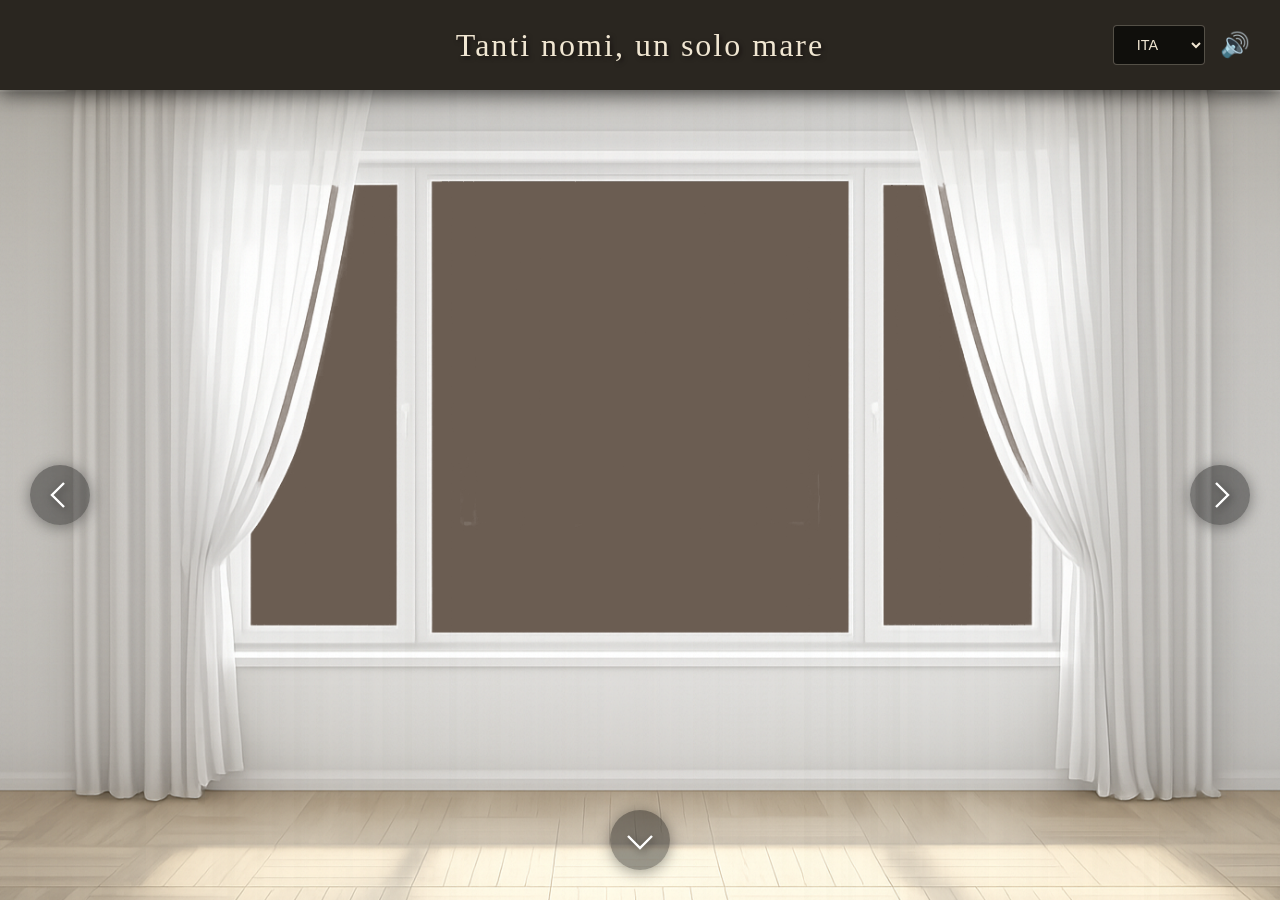
==== index.html @ 54f1b57c "ora tutto responsive" ====
<!DOCTYPE html>
<html lang="it">
<head>
    <meta charset="UTF-8">
    <meta name="viewport" content="width=device-width, initial-scale=1.0">
    <title>Finestra sul Mare - Home</title>
    <link rel="stylesheet" href="styles1.css">
</head>
<body>
    <header>
        <h1 data-i18n="header.title">Tanti nomi, un solo mare</h1>
        <div class="language-selector">
            <select id="language-select">
                <option value="ita">ITA</option>
                <option value="eng">ENG</option>
                <option value="cz">CZ</option>
            </select>
            <button id="audio-toggle" style="margin-left:15px; background:none; border:none; cursor:pointer; font-size:1.5rem;">🔊</button>
        </div>
    </header>

    <main class="wall">
        <video class="ocean-video-bg" autoplay loop muted playsinline>
            <source src="assets/waves.mp4" type="video/mp4">
        </video>
        <div class="window-overlay"></div>
        <audio id="ocean-audio" loop src="assets/ocean-waves.mp3">Il tuo browser non supporta l'audio.
</audio>

        <a href="pagina1.html" class="nav-arrow nav-arrow-left">
            <svg width="40" height="40" viewBox="0 0 50 50"><path d="M30 10 L15 25 L30 40" stroke="white" stroke-width="3" fill="none"/></svg>
        </a>
        <a href="pagina3.html" class="nav-arrow nav-arrow-down">
            <svg width="40" height="40" viewBox="0 0 50 50"><path d="M10 20 L25 35 L40 20" stroke="white" stroke-width="3" fill="none"/></svg>
        </a>
        <a href="pagina2.html" class="nav-arrow nav-arrow-right">
            <svg width="40" height="40" viewBox="0 0 50 50"><path d="M20 10 L35 25 L20 40" stroke="white" stroke-width="3" fill="none"/></svg>
        </a>
    </main>

    <script src="i18n.js"></script>
    <script src="script.js"></script>
</body>
</html>
---- styles1.css ----
/* ==========================================================================
   1. RESET, VARIABILI E CONFIGURAZIONE DI BASE
   ========================================================================== */
* {
    margin: 0;
    padding: 0;
    box-sizing: border-box;
    outline: none;
}

:root {
    --header-height: 90px;
    --gold-museum: #8b7355;
    --gold-bright: #b8a77a;
    --paper-bg: #d0c8b8;
    --text-dark: #2c2416;
    --text-light: #f0e6d2;
    --blue-retro: #b6d6f6;
    --transition-standard: 0.4s cubic-bezier(0.4, 0, 0.2, 1);
    --transition-flip: 0.6s cubic-bezier(0.4, 0.2, 0.2, 1);
}

html, body {
    height: 100vh;
    width: 100vw;
    overflow: hidden; /* Blocca lo scroll per mantenere l'immersione */
    font-family: 'Georgia', serif;
    background: #6b5d52;
    color: var(--text-dark);
}

/* Scrollbar personalizzata per le zone di testo (Modale) */
::-webkit-scrollbar {
    width: 8px;
}
::-webkit-scrollbar-track {
    background: rgba(0, 0, 0, 0.05);
}
::-webkit-scrollbar-thumb {
    background: var(--gold-museum);
    border-radius: 10px;
}

/* ==========================================================================
   2. HEADER E INTERFACCIA (Z-INDEX: 3000)
   ========================================================================== */
header {
    height: var(--header-height);
    background: rgba(40, 35, 30, 0.95);
    color: var(--text-light);
    display: flex;
    align-items: center;
    justify-content: center;
    position: fixed;
    top: 0;
    left: 0;
    width: 100%;
    z-index: 3000; /* Sopra i quadri in hover */
    box-shadow: 0 4px 20px rgba(0, 0, 0, 0.6);
    text-shadow: 2px 2px 4px rgba(0, 0, 0, 0.5);
}

header h1 {
    font-size: clamp(1.2rem, 2.5vw, 2.2rem);
    font-weight: 300;
    letter-spacing: 2px;
    text-transform: none;
}

.language-selector {
    position: absolute;
    right: 30px;
    display: flex;
    align-items: center;
}

.language-selector select {
    background: rgba(0, 0, 0, 0.6);
    color: var(--text-light);
    border: 1px solid rgba(240, 230, 210, 0.3);
    padding: 0.6rem 1.2rem;
    border-radius: 4px;
    font-size: 0.9rem;
    cursor: pointer;
    transition: all 0.3s ease;
}

#audio-toggle {
    margin-left: 15px;
    background: none;
    border: none;
    color: var(--text-light);
    font-size: 1.6rem;
    cursor: pointer;
    transition: transform 0.2s;
}

#audio-toggle:hover { transform: scale(1.1); }
/* 2.5 INDEX */
.ocean-video-bg {
    position: absolute;
    top: var(--header-height);
    left: 5%;
    width: 90vw;
    height: calc(100vh - var(--header-height));
    object-fit: cover;
    opacity: 0.9; /* Leggera trasparenza per non disturbare la lettura */
}
.window-overlay {
    position: fixed;
    top: var(--header-height);
    left: 0;
    width: 100vw;
    height: calc(100vh - var(--header-height));
    background: url('assets/parete-finestra.png') no-repeat center center;
    background-size: 100% 100%; 
    z-index: 1; 
}
/* ==========================================================================
   3. LA STANZA (PARETE E PAVIMENTO)
   ========================================================================== */
   
.pagina1.gallery-page {
    background: url('assets/parete-sinistra.png') no-repeat center center;
    background-size: 100% 100% !important;
}
.pagina2.gallery-page {
    background: url('assets/parete-destra.png') no-repeat center center;
    background-size: 100% 100% !important;
}
    .gallery-page {
    height: 100vh;
    background: url('assets/parete-frontale.png') no-repeat center center;
    background-size: 100% 100% !important; /* Mantiene la prospettiva fissa */
    display: flex;
    flex-direction: column;
    padding-top: var(--header-height);
}

.gallery-wall-container {
    flex: 1;
    display: flex;
    align-items: first baseline; 
    justify-content: center;
    padding-bottom: 5vh; /* Alza i quadri dal pavimento */
    position: relative;
    z-index: 10;

}

.gallery-wall {
    display: flex;
    gap: clamp(5px, 1vw, 35px);
    align-items: flex-start;
    perspective: 2000px;
    padding-left: 100px;
    padding-right: 100px;
    padding-top: 15px;
}

/* ==========================================================================
   4. I SETTE PANNELLI (VERTICALI, HOVER E FLIP)
   ========================================================================== */
.painting-unit {
    display: flex;
    flex-direction: column;
    width: clamp(130px, 10vw, 200px);
}

.painting-frame {
    width: 100%;
    aspect-ratio: 3 / 4.4; /* Slanciato come da immagine */
    position: relative;
    cursor: pointer;
    transform-origin: center bottom;
    transition: transform 0.5s cubic-bezier(0.165, 0.84, 0.44, 1);
    z-index: 20;
}

/* EFFETTO HOVER: Ingrandimento e Titolo (Z-INDEX: 2500) */
.painting-frame:hover {
    transform: scale(1.4) translateY(+60px) !important;
    z-index: 2500 !important; /* Salta sopra gli altri ma sotto l'header */
}

.card-inner {
    position: relative;
    width: 100%;
    height: 100%;
    transform-style: preserve-3d;
    transition: transform var(--transition-flip);
}

.painting-frame.flipped .card-inner {
    transform: rotateY(180deg);
}

.card-front, .card-back {
    position: absolute;
    width: 100%;
    height: 100%;
    backface-visibility: hidden;
    border: 5px solid #e3e1e1;
    border-radius:1%;
    box-shadow: 0 10px 40px rgba(0, 0, 0, 0.6);
}

.card-front { background: #fff; z-index: 2; }

/* SFUMATURA NERA E TITOLO ALL'HOVER */
.painting-hover-title {
    position: absolute;
    top: 0; left: 0; width: 100%; height: 100%;
    background: rgba(0, 0, 0, 0.82);
    color: var(--text-light);
    display: flex;
    align-items: center;
    justify-content: center;
    opacity: 0;
    transition: opacity 0.3s ease;
    padding: 1.5rem;
    text-align: center;
    font-size: 0.85rem;
    line-height: 1.3;
    pointer-events: none;
}

.painting-frame:hover .painting-hover-title {
    opacity: 1;
    font-size: 1.2rem;
    background: rgba(0,0,0,0.92);
    transition: opacity 0.3s, font-size 0.3s;
}

/* RETRO DEL QUADRO */
.card-back {
    transform: rotateY(180deg);
    background: var(--blue-retro);
    display: flex;
    flex-direction: column;
    align-items: center;
    justify-content: center;
    padding: 1.2rem;
    text-align: center;
    z-index: 1;
}

.card-back h3 { font-size: 1rem; margin-bottom: 0.5rem; color: #1a1410; }
.card-back p { font-size: 0.8rem; line-height: 1.3; }

/* DIDASCALIA A DESTRA SOTTO IL QUADRO */
.museum-label {
    width: 35px;
    height: 18px;
    background: #f5f0e8;
    margin-top: 15px;
    align-self: flex-end; /* SPOSTA A DESTRA */
    box-shadow: 1px 1px 4px rgba(0,0,0,0.15);
    border: 1px solid #d0c8b8;
    z-index: 5;
}

/* PULSANTE FLIP */
.flip-btn {
    position: absolute;
    bottom: 8px;
    right: 8px;
    width: 28px;
    height: 28px;
    background: rgba(245, 240, 232, 0.9);
    border: 1px solid var(--gold-museum);
    border-radius: 50%;
    cursor: pointer;
    z-index: 100;
    display: flex;
    align-items: center;
    justify-content: center;
    opacity: 0;
    transition: opacity 0.3s;
}

.painting-frame:hover .flip-btn { opacity: 1; }

/* ==========================================================================
   5. NAVIGAZIONE TRA LE PAGINE (Z-INDEX: 4000)
   ========================================================================== */
.nav-arrow {
    position: fixed;
    z-index: 4000; /* SEMPRE SOPRA TUTTO */
    background: rgba(0, 0, 0, 0.4);
    border-radius: 50%;
    padding: 10px;
    cursor: pointer !important;
    display: flex;
    align-items: center;
    justify-content: center;
    transition: all 0.3s ease;
    box-shadow: 0 2px 15px rgba(0,0,0,0.4);
    pointer-events: auto !important;
}

.nav-arrow:hover {
    background: rgba(0, 0, 0, 0.7);
}

/* Posizionamento chirurgico */
.nav-arrow-left { 
    left: 30px; 
    top: 55%; 
    transform: translateY(-50%); 
}
.nav-arrow-right { 
    right: 30px; 
    top: 55%; 
    transform: translateY(-50%); 
}
.nav-arrow-down { 
    bottom: 30px; 
    left: 50%; 
    transform: translateX(-50%); 
}

.nav-arrow svg {
    filter: drop-shadow(2px 2px 4px rgba(0,0,0,0.5));
}



/* --- ELEMENTI INTERNI: Forza la cliccabilità --- */
.modal-container, .thumb, .raccordo-cartiglio, .modal-close {
    pointer-events: auto !important;
}

/* --- IL MURO: Trasparente ai click per lasciar passare le frecce --- */
.gallery-wall-container {
    pointer-events: none; 
    z-index: 10;
}
.painting-frame, .museum-label {
    pointer-events: auto; /* I quadri invece devono essere cliccabili */
}
/* ==========================================================================
   6. MODALE (SISTEMA COMPLETO - Z-INDEX: 5000)
   ========================================================================== */
.modal-overlay {
    position: fixed;
    top: var(--header-height);
    left: 0;
    width: 100vw;
    height: calc(100vh - var(--header-height));
    background: rgba(0, 0, 0, 0.88);
    z-index: 5000;
    display: none; /* Attivato da JS */
    flex-direction: column;
    align-items: center;
    justify-content: center; /* Centra il contenuto nel resto dello schermo */
    pointer-events: auto !important;
}

/* Barra superiore con miniature e X */
.modal-top-bar {
    width: 90%;
    max-width: 1300px;
    display: flex;
    justify-content: space-between;
    align-items: center;
    margin-bottom: 25px;
    position: relative;
}

.modal-thumbnails {
    display: flex;
    gap: 12px;
    flex: 1;
    justify-content: center;
}

.thumb {
    width: 45px;
    height: 8px;
    background: rgba(255, 255, 255, 0.3);
    border-radius: 4px;
    cursor: pointer;
    position: relative;
    transition: all 0.3s ease;
}

.thumb:hover { background: rgba(255, 255, 255, 0.6); transform: scaleY(1.5); }
.thumb.active { background: var(--text-light); height: 10px; }

/* TOOLTIP MINIATURA (TITOLO NERO) */
.thumb::after {
    content: attr(data-title);
    position: absolute;
    top: -30px;
    left: 50%;
    transform: translateX(-50%);
    background: #f5f3f3;
    color: #010000;
    padding: 8px 15px;
    font-size: 0.8rem;
    border-radius: 4px;
    white-space: nowrap;
    opacity: 0;
    pointer-events: none;
    transition: opacity 0.2s ease;
    box-shadow: 0 4px 12px rgba(255, 255, 255, 0.5);
}

.thumb:hover::after { opacity: 1; }

.modal-close {
    font-size: 3.5rem;
    color: var(--text-light);
    background: none;
    border: none;
    cursor: pointer;
    line-height: 1;
    margin-left: 25px;
    transition: transform 0.2s;
}

.modal-close:hover { transform: scale(1.2); color: #fff; }

/* CONTENITORE DETTAGLI OPERA */
.modal-container {
    background: var(--paper-bg) url('assets/paper-texture.jpg') center/cover;
    width: 90vw;
    max-width: 1400px;
    height: clamp(450px, 70vh, 850px); 
    border: 10px solid var(--gold-museum);
    position: relative;
    padding: clamp(20px, 3vw, 50px); /* Padding fluido */
    overflow: hidden;
    box-shadow: 0 0 70px rgba(0,0,0,0.9);
}

.painting-detail {
    display: flex;
    gap: 50px;
    height: 100%;
    align-items: flex-start;
}

.modal-img {
    max-width: 45%;
    max-height: 100%;
    object-fit: contain;
    box-shadow: 0 10px 50px rgba(0,0,0,0.5);
    border: 1px solid rgba(0,0,0,0.1);
}

.modal-text-area {
    flex: 1;
    overflow-y: auto;
    height: 100%;
    padding-right: 30px;
    color: var(--text-dark);
}

.modal-text-area h2 {
    font-size: 2rem;
    margin-bottom: 1.5rem;
    color: #1a1410;
    border-bottom: 2px solid var(--gold-museum);
    padding-bottom: 0.8rem;
    letter-spacing: 1px;
}

.modal-text-area p {
    font-size: 1.1rem;
    line-height: 1.7;
    margin-bottom: 1.5rem;
    text-align: justify;
}

/* ==========================================================================
   7. IL CARTIGLIO (ANIMAZIONE E POSIZIONAMENTO)
   ========================================================================== */
.raccordo-cartiglio {
    position: absolute;
    bottom: 35px;
    right: 40px;
    background: #fdf6e3;
    border: 1px solid #c8b8a0;
    padding: 1.5rem;
    max-width: 380px;
    cursor: pointer;
    box-shadow: 0 10px 25px rgba(0,0,0,0.15);
    font-family: 'Georgia', serif;
    font-style: italic;
    z-index: 100;
    transition: transform 0.3s;
}

.raccordo-cartiglio:hover { transform: translateY(-5px); }

.raccordo-testo {
    display: none; /* Attivato da JS */
    font-size: 1rem;
    line-height: 1.5;
    margin-top: 15px;
    color: #3a2f22;
    border-top: 1px solid #e8dcc4;
    padding-top: 10px;
}

.fade-in-word {
    opacity: 0;
    display: inline-block;
    transition: opacity 0.3s ease;
}

.fade-in-word.visible {
    opacity: 1;
}

/* ==========================================================================
   8. RESPONSIVE E OTTIMIZZAZIONE SCHERMI GRANDI (2K/4K)
   ========================================================================== */

/* ===========================
   SCHERMI GRANDI (1920px+)
   =========================== */
@media (min-width: 1920px) {

    /* Scala generale */
    html { font-size: 18px; }

    /* Cursore grande */
    html, body {
        cursor: url('public/cursor-big.svg') 12 12, auto;
    }

    /* Gallery più larga */
    .gallery-wall {
        height: calc(100vh - var(--header-height));
        gap: 50px;              /* più aria tra i quadri */
        padding-left: 200px;    /* +200px per lato */
        padding-right: 200px;
        padding-top: var(--header-height);

    }

    /* Quadri più grandi */
    .painting-unit {
        width: 260px;
    }

    /* Modale */
    .modal-container {
        height: 78vh;
    }

    /* Hover quadro */
    .painting-frame:hover {
        transform: scale(1.6) translateY(+90px) !important;
        z-index: 3000 !important;
        transition: transform 0.5s cubic-bezier(0.165, 0.84, 0.44, 1);
    }

    .painting-frame:hover .painting-hover-title {
        opacity: 1;
        font-size: 1.4rem;
        background: rgba(0,0,0,0.92);
        transition: opacity 0.3s, font-size 0.3s;
    }

}

/* ===========================
   SCHERMI ENORMI (2500px+)
   =========================== */
@media (min-width: 2500px) {

    /* Scala generale */
    html { font-size: 22px; }

    /* Cursore ancora più grande */
    html, body {
        cursor: url('public/cursor-big.svg') 16 16, auto;
    }

    /* Gallery ancora più larga */
    .gallery-wall {
        height: calc(100vh - var(--header-height));
        gap: 70px;
        padding-left: 200px;
        padding-right: 200px;
    }

    /* Quadri ancora più grandi */
    .painting-unit {
        width: 320px;
    }

    /* Modale */
    .modal-container {
        max-width: 1700px;
    }

    /* Hover quadro */
    .painting-frame:hover {
        transform: scale(1.8) translateY(+180px) !important;
    }

    .painting-frame:hover .painting-hover-title {
        font-size: 1.6rem;
    }

}

/* ===========================
   FIX PER SCHERMI BASSI
   =========================== */
@media (min-height: 400px) and (max-height: 800px) {
        :root {
        --header-height: 60px;
    }
    header { height: 60px; }
    .gallery-page { padding-top: var(--header-height); }
    .modal-container { padding: 18px; height: 85vh; max-width: 98vw; }
    .painting-unit { width: clamp(90px, 18vw, 140px); }
    .gallery-wall {
        gap: clamp(5px, 1vw, 18px);
        padding-left: 10px;
        padding-right: 10px;
        flex-wrap: wrap;
        justify-content: center;
    }
    .raccordo-cartiglio { padding: 0.7rem; bottom: 10px; max-width: 220px; }
    .modal-text-area h2 { font-size: 1.1rem; }
    .nav-arrow { padding: 7px; }
    .window-overlay {
        top: var(--header-height);
        height: calc(100vh - var(--header-height));
    }
}

@media (max-height: 850px) {
    .modal-container {
        height: 80vh;
        padding: 22px;
        max-width: 98vw;
    }
    .modal-top-bar {
        margin-bottom: 7px;
    }
    .modal-text-area h2 {
        font-size: 1.2rem;
    }
}
@media (max-width: 600px) {
       :root {
        --header-height: 48px;
    }
    header { height: 48px; font-size: 1rem; }
    .gallery-page { padding-top: 48px; }
    .gallery-wall { gap: 4px; padding-left: 2px; padding-right: 2px; }
    .painting-unit { width: 90px; }
    .modal-container { padding: 8px; height: 90vh; max-width: 100vw; border-width: 4px; }
    .raccordo-cartiglio { padding: 0.4rem; bottom: 4px; max-width: 120px; font-size: 0.8rem; }
    .modal-text-area h2 { font-size: 1rem; }
    .nav-arrow { padding: 4px; }
}
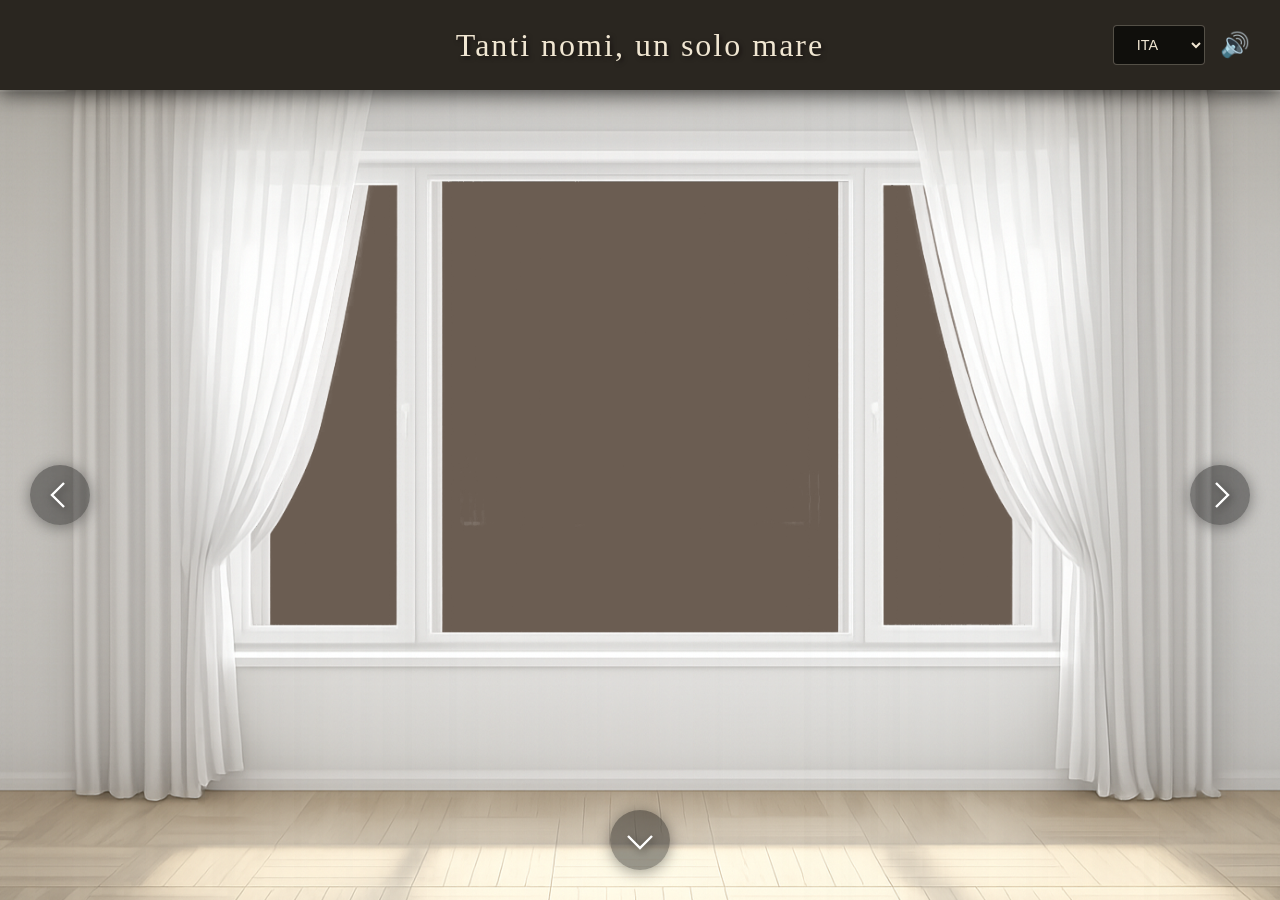
==== commit f7d17acc: "sistemato velocità di caricamento" ====
--- a/index.html
+++ b/index.html
@@ -5,6 +5,8 @@
     <meta name="viewport" content="width=device-width, initial-scale=1.0">
     <title>Finestra sul Mare - Home</title>
     <link rel="stylesheet" href="styles1.css">
+    <link rel="preload" href="assets/tools/boccaccio.jpg" as="image">
+    <!-- Font non trovato: rimuovo preload -->
 </head>
 <body>
     <header>
@@ -15,12 +17,12 @@
                 <option value="eng">ENG</option>
                 <option value="cz">CZ</option>
             </select>
-            <button id="audio-toggle" style="margin-left:15px; background:none; border:none; cursor:pointer; font-size:1.5rem;">🔊</button>
+            <button id="audio-toggle" style="margin-left:15px; background:none; border:none; cursor:pointer; font-size:1.5rem;"><span id="audio-icon">🔊</span></button>
         </div>
     </header>
 
     <main class="wall">
-        <video class="ocean-video-bg" autoplay loop muted playsinline>
+        <video class="ocean-video-bg" autoplay loop muted playsinline preload="none" poster="assets/web-p/parete-finestra.webp">
             <source src="assets/waves.mp4" type="video/mp4">
         </video>
         <div class="window-overlay"></div>
@@ -38,7 +40,7 @@
         </a>
     </main>
 
-    <script src="i18n.js"></script>
-    <script src="script.js"></script>
+    <script src="i18n.js" defer></script>
+    <script src="script.js" defer></script>
 </body>
 </html>
--- a/styles1.css
+++ b/styles1.css
@@ -1,3 +1,64 @@
+.painting-detail .painting-credit-vertical {
+    position: absolute;
+    left: 8px;
+    bottom: 8px;
+    transform: rotate(-90deg);
+    transform-origin: left bottom;
+    font-size: 9px;
+    color: #d3d3d3;
+    letter-spacing: 0.5px;
+    opacity: 0;
+    pointer-events: none;
+    z-index: 30;
+    white-space: nowrap;
+    font-family: 'Georgia', serif;
+    background: none;
+}
+.painting-frame:hover .painting-credit-vertical {
+    opacity: 1;
+    transition: opacity 0.3s;
+}
+/* Credito verticale per la modale (non ruotato, sotto l'immagine) */
+.modal-credit-vertical {
+    display: block;
+    margin-top: 8px;
+    font-size: 9px;
+    color: #d3d3d3;
+    letter-spacing: 0.5px;
+    pointer-events: none;
+    white-space: nowrap;
+    font-family: 'Georgia', serif;
+    background: none;
+    text-align: left;
+}
+.painting-detail {
+    position: relative;
+}
+/* Credito verticale immagini pannello (solo all'hover) */
+.painting-credit-vertical {
+    position: absolute;
+    left: 1.5%;
+    top: 100%;
+    transform: translateY(-50%) rotate(-90deg);
+    transform-origin: left top;
+    font-size: 9px;
+    color: #d3d3d3;
+    letter-spacing: 0.5px;
+    opacity: 0;
+    pointer-events: none;
+    z-index: 30;
+    white-space: nowrap;
+    font-family: 'Georgia', serif;
+}
+.painting-frame:hover .painting-credit-vertical {
+    opacity: 1;
+    transition: opacity 0.3s;
+}
+/* Forza la struttura verticale nella modale: titolo sopra, poi painting-detail */
+#modal-dynamic-content {
+    display: flex;
+    flex-direction: column;
+}
 /* ==========================================================================
    1. RESET, VARIABILI E CONFIGURAZIONE DI BASE
    ========================================================================== */
@@ -112,7 +173,7 @@
     left: 0;
     width: 100vw;
     height: calc(100vh - var(--header-height));
-    background: url('assets/parete-finestra.png') no-repeat center center;
+    background: url('assets/web-p/parete-finestra.webp') no-repeat center center;
     background-size: 100% 100%; 
     z-index: 1; 
 }
@@ -121,16 +182,16 @@
    ========================================================================== */
    
 .pagina1.gallery-page {
-    background: url('assets/parete-sinistra.png') no-repeat center center;
+    background: url('assets/web-p/parete-sinistra.webp') no-repeat center center;
     background-size: 100% 100% !important;
 }
 .pagina2.gallery-page {
-    background: url('assets/parete-destra.png') no-repeat center center;
+    background: url('assets/web-p/parete-destra.webp') no-repeat center center;
     background-size: 100% 100% !important;
 }
     .gallery-page {
     height: 100vh;
-    background: url('assets/parete-frontale.png') no-repeat center center;
+    background: url('assets/web-p/parete-frontale_1.webp') no-repeat center center;
     background-size: 100% 100% !important; /* Mantiene la prospettiva fissa */
     display: flex;
     flex-direction: column;
@@ -211,7 +272,7 @@
 .painting-hover-title {
     position: absolute;
     top: 0; left: 0; width: 100%; height: 100%;
-    background: rgba(0, 0, 0, 0.82);
+    background: rgba(0, 0, 0, 0.62);
     color: var(--text-light);
     display: flex;
     align-items: center;
@@ -228,14 +289,17 @@
 .painting-frame:hover .painting-hover-title {
     opacity: 1;
     font-size: 1.2rem;
-    background: rgba(0,0,0,0.92);
+    background: rgba(0,0,0,0.62);
     transition: opacity 0.3s, font-size 0.3s;
 }
 
 /* RETRO DEL QUADRO */
 .card-back {
     transform: rotateY(180deg);
-    background: var(--blue-retro);
+    background: var(--gold-museum);
+    background-image: url('/assets/noise/noise\ \(3\).png'), 
+    linear-gradient(120deg, rgba(253, 251, 251, 0.8) 0%, rgba(235, 237, 238, 0.8) 100%);
+    background-blend-mode: multiply;
     display: flex;
     flex-direction: column;
     align-items: center;
@@ -245,13 +309,13 @@
     z-index: 1;
 }
 
-.card-back h3 { font-size: 1rem; margin-bottom: 0.5rem; color: #1a1410; }
-.card-back p { font-size: 0.8rem; line-height: 1.3; }
+.card-back h3 { font-size: 1rem; margin-bottom: 0.5rem; color: #f5f3f3; }
+.card-back p { font-size: 0.8rem; line-height: 1.3; color: #f5f3f3; }
 
 /* DIDASCALIA A DESTRA SOTTO IL QUADRO */
 .museum-label {
-    width: 35px;
-    height: 18px;
+    width: 40px;
+    height: 25px;
     background: #f5f0e8;
     margin-top: 15px;
     align-self: flex-end; /* SPOSTA A DESTRA */
@@ -424,53 +488,103 @@
 
 /* CONTENITORE DETTAGLI OPERA */
 .modal-container {
-    background: var(--paper-bg) url('assets/paper-texture.jpg') center/cover;
+    background: var(--paper-bg) url('assets/sfondo-modale.jpg') center/cover;
     width: 90vw;
     max-width: 1400px;
     height: clamp(450px, 70vh, 850px); 
     border: 10px solid var(--gold-museum);
     position: relative;
-    padding: clamp(20px, 3vw, 50px); /* Padding fluido */
-    overflow: hidden;
+    padding: clamp(20px, 3vw, 50px);
+    overflow: visible;
     box-shadow: 0 0 70px rgba(0,0,0,0.9);
+    display: flex;
+    flex-direction: column;
+    justify-content: center;
+    align-items: stretch;
 }
 
 .painting-detail {
     display: flex;
+    align-items: flex-start;
     gap: 50px;
-    height: 100%;
+}
+
+/* Forza il contenitore dell'immagine a non restringersi */
+.img-container {
+    display: flex;
+    flex-direction: row;
     align-items: flex-start;
+    max-width: 32%;
+    width: 100%;
+    position: relative;
+}
+
+.modal-credit-vertical {
+    writing-mode: vertical-rl;
+    transform: rotate(180deg);
+    position: absolute;
+    left: -10px;
+    top: 0;
+    font-size: 10px;
+    color: #888;
+    margin-top: 0;
+    text-align: left;
+    background: none;
+    white-space: nowrap;
 }
 
 .modal-img {
-    max-width: 45%;
-    max-height: 100%;
+    width: 100%;
+    max-width: 100%;
     object-fit: contain;
     box-shadow: 0 10px 50px rgba(0,0,0,0.5);
-    border: 1px solid rgba(0,0,0,0.1);
-}
-
+    border: 3px solid rgba(0,0,0,0.1);
+    display: block;
+    margin: 0 auto;
+}
+
+/* Stile per il credito sotto l'immagine */
+.modal-credit-vertical {
+    font-size: 10px;
+    margin-top: 5px;
+    text-align: left;
+    color: #3a2f22;
+}
+
+/* L'area di testo prende il resto dello spazio */
 .modal-text-area {
     flex: 1;
     overflow-y: auto;
     height: 100%;
     padding-right: 30px;
     color: var(--text-dark);
-}
-
+    display: flex;
+    flex-direction: column;
+    justify-content: center;
+}
+
+.modal-title-global {
+    position: static;
+    background: none;
+    color: #1a1410;
+    border-bottom: 1.5px solid var(--gold-museum);
+    padding: 0 0 0.5rem 0;
+    margin-bottom: 1.1rem;
+    margin-top: 0.5rem;
+    letter-spacing: 1px;
+    font-size: 1.25rem;
+    text-align: left;
+    box-sizing: border-box;
+    font-weight: bold;
+}
 .modal-text-area h2 {
-    font-size: 2rem;
-    margin-bottom: 1.5rem;
-    color: #1a1410;
-    border-bottom: 2px solid var(--gold-museum);
-    padding-bottom: 0.8rem;
-    letter-spacing: 1px;
+    display: none;
 }
 
 .modal-text-area p {
-    font-size: 1.1rem;
-    line-height: 1.7;
-    margin-bottom: 1.5rem;
+    font-size: 0.98rem;
+    line-height: 1.5;
+    margin-bottom: 1.1rem;
     text-align: justify;
 }
 
@@ -481,7 +595,7 @@
     position: absolute;
     bottom: 35px;
     right: 40px;
-    background: #fdf6e3;
+    background: rgba(253, 246, 227, 0.82);
     border: 1px solid #c8b8a0;
     padding: 1.5rem;
     max-width: 380px;
@@ -651,6 +765,9 @@
     }
 }
 @media (max-width: 600px) {
+        html {
+            font-size: 12px;
+        }
        :root {
         --header-height: 48px;
     }
@@ -660,6 +777,43 @@
     .painting-unit { width: 90px; }
     .modal-container { padding: 8px; height: 90vh; max-width: 100vw; border-width: 4px; }
     .raccordo-cartiglio { padding: 0.4rem; bottom: 4px; max-width: 120px; font-size: 0.8rem; }
-    .modal-text-area h2 { font-size: 1rem; }
     .nav-arrow { padding: 4px; }
 }
+
+/* Responsive: mantieni immagine e credito dentro painting-detail */
+@media (max-width: 900px) {
+  .painting-detail {
+    flex-direction: column;
+    align-items: center;
+    gap: 20px;
+  }
+  .img-container {
+    max-width: 90vw;
+    width: 100%;
+    flex-direction: row;
+    align-items: flex-start;
+    position: relative;
+    margin-bottom: 20px;
+  }
+  .modal-img {
+    width: 100%;
+    max-width: 350px;
+    height: auto;
+  }
+  .modal-credit-vertical {
+    position: absolute;
+    left: -20px;
+    top: 0;
+    writing-mode: vertical-rl;
+    transform: rotate(180deg);
+    font-size: 10px;
+    color: #888;
+    background: none;
+    white-space: nowrap;
+  }
+  .modal-text-area {
+    width: 100%;
+    padding-right: 0;
+    min-width: 0;
+  }
+}
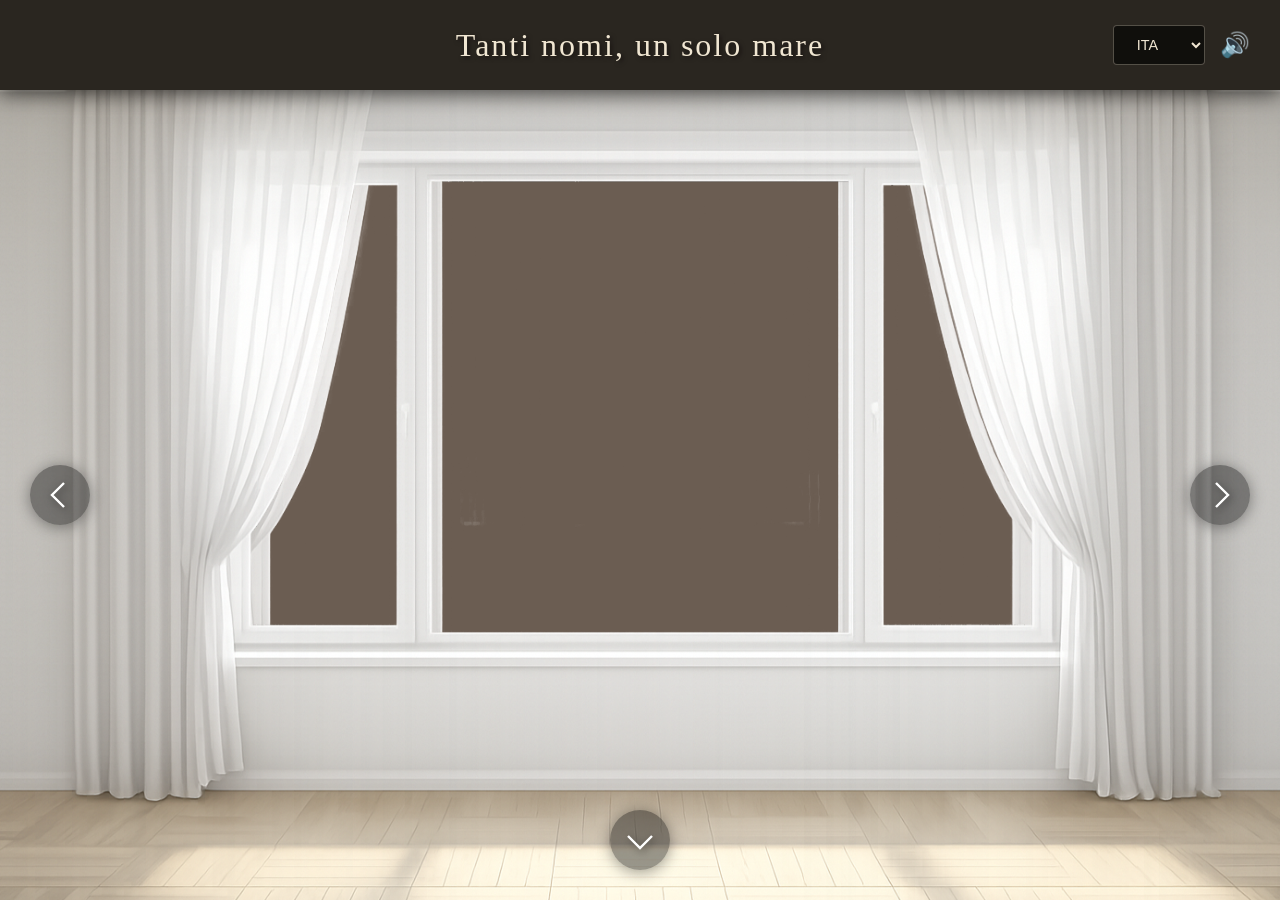
==== commit 673c8c00: "usato css minimizzato" ====
--- a/index.html
+++ b/index.html
@@ -4,7 +4,7 @@
     <meta charset="UTF-8">
     <meta name="viewport" content="width=device-width, initial-scale=1.0">
     <title>Finestra sul Mare - Home</title>
-    <link rel="stylesheet" href="styles1.css">
+    <link rel="stylesheet" href="styles1.min.css">
     <link rel="preload" href="assets/tools/boccaccio.jpg" as="image">
     <!-- Font non trovato: rimuovo preload -->
 </head>
--- a/styles1.min.css
+++ b/styles1.min.css
@@ -0,0 +1 @@
+.painting-detail .painting-credit-vertical{position:absolute;left:8px;bottom:8px;transform:rotate(-90deg);transform-origin:left bottom;font-size:9px;color:#d3d3d3;letter-spacing:.5px;opacity:0;pointer-events:none;z-index:30;white-space:nowrap;font-family:'Georgia',serif;background:none}.painting-frame:hover .painting-credit-vertical{opacity:1;transition:opacity .3s}.modal-credit-vertical{display:block;margin-top:8px;font-size:9px;color:#d3d3d3;letter-spacing:.5px;pointer-events:none;white-space:nowrap;font-family:'Georgia',serif;background:none;text-align:left}.painting-detail{position:relative}.painting-credit-vertical{position:absolute;left:1.5%;top:100%;transform:translateY(-50%) rotate(-90deg);transform-origin:left top;font-size:9px;color:#d3d3d3;letter-spacing:.5px;opacity:0;pointer-events:none;z-index:30;white-space:nowrap;font-family:'Georgia',serif}.painting-frame:hover .painting-credit-vertical{opacity:1;transition:opacity .3s}#modal-dynamic-content{display:flex;flex-direction:column}*{margin:0;padding:0;box-sizing:border-box;outline:none}:root{--header-height:90px;--gold-museum:#8b7355;--gold-bright:#b8a77a;--paper-bg:#d0c8b8;--text-dark:#2c2416;--text-light:#f0e6d2;--blue-retro:#b6d6f6;--transition-standard:.4s cubic-bezier(.4,0,.2,1);--transition-flip:.6s cubic-bezier(.4,.2,.2,1)}html,body{height:100vh;width:100vw;overflow:hidden;font-family:'Georgia',serif;background:#6b5d52;color:var(--text-dark)}::-webkit-scrollbar{width:8px}::-webkit-scrollbar-track{background:rgba(0,0,0,.05)}::-webkit-scrollbar-thumb{background:var(--gold-museum);border-radius:10px}header{height:var(--header-height);background:rgba(40,35,30,.95);color:var(--text-light);display:flex;align-items:center;justify-content:center;position:fixed;top:0;left:0;width:100%;z-index:3000;box-shadow:0 4px 20px rgba(0,0,0,.6);text-shadow:2px 2px 4px rgba(0,0,0,.5)}header h1{font-size:clamp(1.2rem,2.5vw,2.2rem);font-weight:300;letter-spacing:2px;text-transform:none}.language-selector{position:absolute;right:30px;display:flex;align-items:center}.language-selector select{background:rgba(0,0,0,.6);color:var(--text-light);border:1px solid rgba(240,230,210,.3);padding:.6rem 1.2rem;border-radius:4px;font-size:.9rem;cursor:pointer;transition:all .3s ease}#audio-toggle{margin-left:15px;background:none;border:none;color:var(--text-light);font-size:1.6rem;cursor:pointer;transition:transform .2s}#audio-toggle:hover{transform:scale(1.1)}.ocean-video-bg{position:absolute;top:var(--header-height);left:5%;width:90vw;height:calc(100vh - var(--header-height));object-fit:cover;opacity:.9}.window-overlay{position:fixed;top:var(--header-height);left:0;width:100vw;height:calc(100vh - var(--header-height));background:url('assets/parete-finestra.png') no-repeat center center;background-size:100% 100%;z-index:1}.pagina1.gallery-page{background:url('assets/parete-sinistra.png') no-repeat center center;background-size:100% 100%!important}.pagina2.gallery-page{background:url('assets/parete-destra.png') no-repeat center center;background-size:100% 100%!important}.gallery-page{height:100vh;background:url('assets/parete-frontale.png') no-repeat center center;background-size:100% 100%!important;display:flex;flex-direction:column;padding-top:var(--header-height)}.gallery-wall-container{flex:1;display:flex;align-items:first baseline;justify-content:center;padding-bottom:5vh;position:relative;z-index:10}.gallery-wall{display:flex;gap:clamp(5px,1vw,35px);align-items:flex-start;perspective:2000px;padding-left:100px;padding-right:100px;padding-top:15px}.painting-unit{display:flex;flex-direction:column;width:clamp(130px,10vw,200px)}.painting-frame{width:100%;aspect-ratio:3/4.4;position:relative;cursor:pointer;transform-origin:center bottom;transition:transform .5s cubic-bezier(.165,.84,.44,1);z-index:20}.painting-frame:hover{transform:scale(1.4) translateY(60px)!important;z-index:2500!important}.card-inner{position:relative;width:100%;height:100%;transform-style:preserve-3d;transition:transform var(--transition-flip)}.painting-frame.flipped .card-inner{transform:rotateY(180deg)}.card-front,.card-back{position:absolute;width:100%;height:100%;backface-visibility:hidden;border:5px solid #e3e1e1;border-radius:1%;box-shadow:0 10px 40px rgba(0,0,0,.6)}.card-front{background:#fff;z-index:2}.painting-hover-title{position:absolute;top:0;left:0;width:100%;height:100%;background:rgba(0,0,0,.62);color:var(--text-light);display:flex;align-items:center;justify-content:center;opacity:0;transition:opacity .3s ease;padding:1.5rem;text-align:center;font-size:.85rem;line-height:1.3;pointer-events:none}.painting-frame:hover .painting-hover-title{opacity:1;font-size:1.2rem;background:rgba(0,0,0,.62);transition:opacity .3s,font-size .3s}.card-back{transform:rotateY(180deg);background:var(--gold-museum);background-image:url('/assets/noise/noise (3).png'),linear-gradient(120deg,rgba(253,251,251,.8) 0%,rgba(235,237,238,.8) 100%);background-blend-mode:multiply;display:flex;flex-direction:column;align-items:center;justify-content:center;padding:1.2rem;text-align:center;z-index:1}.card-back h3{font-size:1rem;margin-bottom:.5rem;color:#f5f3f3}.card-back p{font-size:.8rem;line-height:1.3;color:#f5f3f3}.museum-label{width:40px;height:25px;background:#f5f0e8;margin-top:15px;align-self:flex-end;box-shadow:1px 1px 4px rgba(0,0,0,.15);border:1px solid #d0c8b8;z-index:5}.flip-btn{position:absolute;bottom:8px;right:8px;width:28px;height:28px;background:rgba(245,240,232,.9);border:1px solid var(--gold-museum);border-radius:50%;cursor:pointer;z-index:100;display:flex;align-items:center;justify-content:center;opacity:0;transition:opacity .3s}.painting-frame:hover .flip-btn{opacity:1}.nav-arrow{position:fixed;z-index:4000;background:rgba(0,0,0,.4);border-radius:50%;padding:10px;cursor:pointer!important;display:flex;align-items:center;justify-content:center;transition:all .3s ease;box-shadow:0 2px 15px rgba(0,0,0,.4);pointer-events:auto!important}.nav-arrow:hover{background:rgba(0,0,0,.7)}.nav-arrow-left{left:30px;top:55%;transform:translateY(-50%)}.nav-arrow-right{right:30px;top:55%;transform:translateY(-50%)}.nav-arrow-down{bottom:30px;left:50%;transform:translateX(-50%)}.nav-arrow svg{filter:drop-shadow(2px 2px 4px rgba(0,0,0,.5))}.modal-container,.thumb,.raccordo-cartiglio,.modal-close{pointer-events:auto!important}.gallery-wall-container{pointer-events:none;z-index:10}.painting-frame,.museum-label{pointer-events:auto}.modal-overlay{position:fixed;top:var(--header-height);left:0;width:100vw;height:calc(100vh - var(--header-height));background:rgba(0,0,0,.88);z-index:5000;display:none;flex-direction:column;align-items:center;justify-content:center;pointer-events:auto!important}.modal-top-bar{width:90%;max-width:1300px;display:flex;justify-content:space-between;align-items:center;margin-bottom:25px;position:relative}.modal-thumbnails{display:flex;gap:12px;flex:1;justify-content:center}.thumb{width:45px;height:8px;background:rgba(255,255,255,.3);border-radius:4px;cursor:pointer;position:relative;transition:all .3s ease}.thumb:hover{background:rgba(255,255,255,.6);transform:scaleY(1.5)}.thumb.active{background:var(--text-light);height:10px}.thumb::after{content:attr(data-title);position:absolute;top:-30px;left:50%;transform:translateX(-50%);background:#f5f3f3;color:#010000;padding:8px 15px;font-size:.8rem;border-radius:4px;white-space:nowrap;opacity:0;pointer-events:none;transition:opacity .2s ease;box-shadow:0 4px 12px rgba(255,255,255,.5)}.thumb:hover::after{opacity:1}.modal-close{font-size:3.5rem;color:var(--text-light);background:none;border:none;cursor:pointer;line-height:1;margin-left:25px;transition:transform .2s}.modal-close:hover{transform:scale(1.2);color:#fff}.modal-container{background:var(--paper-bg) url('assets/sfondo-modale.jpg') center/cover;width:90vw;max-width:1400px;height:clamp(450px,70vh,850px);border:10px solid var(--gold-museum);position:relative;padding:clamp(20px,3vw,50px);overflow:visible;box-shadow:0 0 70px rgba(0,0,0,.9);display:flex;flex-direction:column;justify-content:center;align-items:stretch}.painting-detail{display:flex;align-items:flex-start;gap:50px}.img-container{display:flex;flex-direction:row;align-items:flex-start;max-width:32%;width:100%;position:relative}.modal-credit-vertical{writing-mode:vertical-rl;transform:rotate(180deg);position:absolute;left:-10px;top:0;font-size:10px;color:#888;margin-top:0;text-align:left;background:none;white-space:nowrap}.modal-img{width:100%;max-width:100%;object-fit:contain;box-shadow:0 10px 50px rgba(0,0,0,.5);border:3px solid rgba(0,0,0,.1);display:block;margin:0 auto}.modal-credit-vertical{font-size:10px;margin-top:5px;text-align:left;color:#3a2f22}.modal-text-area{flex:1;overflow-y:auto;height:100%;padding-right:30px;color:var(--text-dark);display:flex;flex-direction:column;justify-content:center}.modal-title-global{position:static;background:none;color:#1a1410;border-bottom:1.5px solid var(--gold-museum);padding:0 0 .5rem 0;margin-bottom:1.1rem;margin-top:.5rem;letter-spacing:1px;font-size:1.25rem;text-align:left;box-sizing:border-box;font-weight:bold}.modal-text-area h2{display:none}.modal-text-area p{font-size:.98rem;line-height:1.5;margin-bottom:1.1rem;text-align:justify}.raccordo-cartiglio{position:absolute;bottom:35px;right:40px;background:rgba(253,246,227,.82);border:1px solid #c8b8a0;padding:1.5rem;max-width:380px;cursor:pointer;box-shadow:0 10px 25px rgba(0,0,0,.15);font-family:'Georgia',serif;font-style:italic;z-index:100;transition:transform .3s}.raccordo-cartiglio:hover{transform:translateY(-5px)}.raccordo-testo{display:none;font-size:1rem;line-height:1.5;margin-top:15px;color:#3a2f22;border-top:1px solid #e8dcc4;padding-top:10px}.fade-in-word{opacity:0;display:inline-block;transition:opacity .3s ease}.fade-in-word.visible{opacity:1}@media (min-width:1920px){html{font-size:18px}html,body{cursor:url('public/cursor-big.svg') 12 12,auto}.gallery-wall{height:calc(100vh - var(--header-height));gap:50px;padding-left:200px;padding-right:200px;padding-top:var(--header-height)}.painting-unit{width:260px}.modal-container{height:78vh}.painting-frame:hover{transform:scale(1.6) translateY(90px)!important;z-index:3000!important;transition:transform .5s cubic-bezier(.165,.84,.44,1)}.painting-frame:hover .painting-hover-title{opacity:1;font-size:1.4rem;background:rgba(0,0,0,.92);transition:opacity .3s,font-size .3s}}@media (min-width:2500px){html{font-size:22px}html,body{cursor:url('public/cursor-big.svg') 16 16,auto}.gallery-wall{height:calc(100vh - var(--header-height));gap:70px;padding-left:200px;padding-right:200px}.painting-unit{width:320px}.modal-container{max-width:1700px}.painting-frame:hover{transform:scale(1.8) translateY(180px)!important}.painting-frame:hover .painting-hover-title{font-size:1.6rem}}@media (min-height:400px) and (max-height:800px){:root{--header-height:60px}header{height:60px}.gallery-page{padding-top:var(--header-height)}.modal-container{padding:18px;height:85vh;max-width:98vw}.painting-unit{width:clamp(90px,18vw,140px)}.gallery-wall{gap:clamp(5px,1vw,18px);padding-left:10px;padding-right:10px;flex-wrap:wrap;justify-content:center}.raccordo-cartiglio{padding:.7rem;bottom:10px;max-width:220px}.modal-text-area h2{font-size:1.1rem}.nav-arrow{padding:7px}.window-overlay{top:var(--header-height);height:calc(100vh - var(--header-height))}}@media (max-height:850px){.modal-container{height:80vh;padding:22px;max-width:98vw}.modal-top-bar{margin-bottom:7px}.modal-text-area h2{font-size:1.2rem}}@media (max-width:600px){html{font-size:12px}:root{--header-height:48px}header{height:48px;font-size:1rem}.gallery-page{padding-top:48px}.gallery-wall{gap:4px;padding-left:2px;padding-right:2px}.painting-unit{width:90px}.modal-container{padding:8px;height:90vh;max-width:100vw;border-width:4px}.raccordo-cartiglio{padding:.4rem;bottom:4px;max-width:120px;font-size:.8rem}.nav-arrow{padding:4px}}@media (max-width:900px){.painting-detail{flex-direction:column;align-items:center;gap:20px}.img-container{max-width:90vw;width:100%;flex-direction:row;align-items:flex-start;position:relative;margin-bottom:20px}.modal-img{width:100%;max-width:350px;height:auto}.modal-credit-vertical{position:absolute;left:-20px;top:0;writing-mode:vertical-rl;transform:rotate(180deg);font-size:10px;color:#888;background:none;white-space:nowrap}.modal-text-area{width:100%;padding-right:0;min-width:0}}
